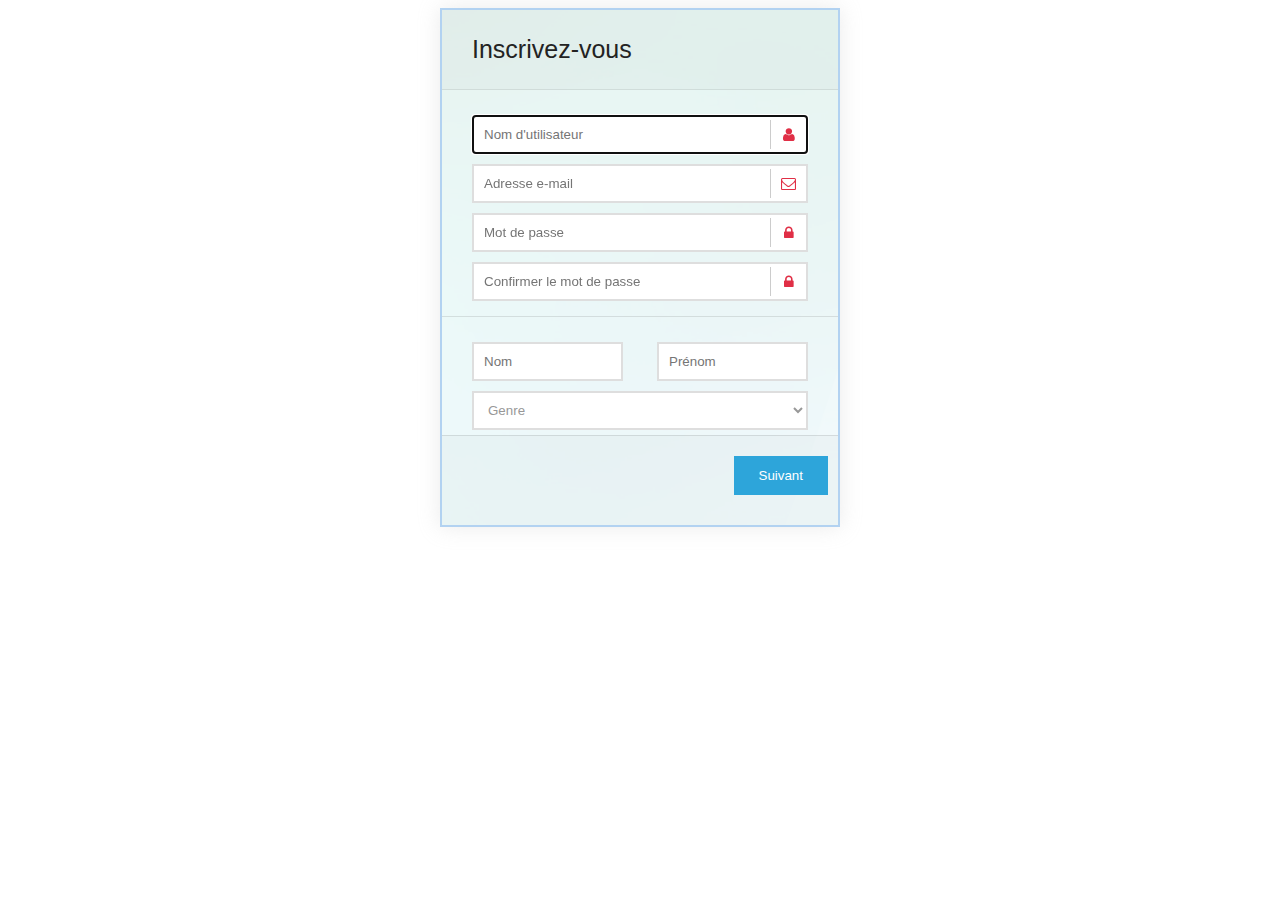
==== formulaire.html @ 26eab559 "Merge branch 'master' of https://github.com/Joramt/P68_TP" ====
<!DOCTYPE HTML>
<html lang="FR">
<head>
    <meta charset="UTF-8"/>
    <meta name="author" content="Jorel Amthor & Charles-Élie Bedard"/>
    <title></title>
    <link rel="stylesheet" href="assets/font-awesome-4.3.0/css/font-awesome.css">
    <link rel="stylesheet" href="assets/style/index.css"/>
</head>
<body>
    <div id="form_wrapper">
        <form method="get" id="form1" action="http://www.google.com">
            <header id="header">Inscrivez-vous</header>
            <fieldset id="fieldset1">
                <label class="input_label">
                    <input pattern="[a-zA-Z]{3,12}" required="required" type="text" autofocus="autofocus" placeholder="Nom d'utilisateur" title="Votre pseudo doit faire entre 3 et 12 caractères"/>
                    <i class="input_icon fa fa-user"></i>
                </label>
                <label class="input_label">
                    <input required="required" type="email" placeholder="Adresse e-mail" title="Votre adresse email de doit pas contenir de caractères spéciaux"/>
                    <i class="input_icon fa fa-envelope-o"></i>
                </label>
                <label class="input_label">
                    <input id="mdp" pattern="^(?=.*\d)(?=.*[a-z])(?=.*[A-Z]).{6,12}$" required="required" type="text" placeholder="Mot de passe" title="Votre mot de passe doit commencer par une majuscule, doit contenir au moins 1 caractère numérique et 1 minuscule, et doit être compris entre 6 et 12 caractères au total"/>
                    <i class="input_icon fa fa-lock"></i>
                </label>
                <label class="input_label">
                    <input id="verifmdp" pattern="^(?=.*\d)(?=.*[a-z])(?=.*[A-Z]).{6,12}$"  required="required" type="text"  placeholder="Confirmer le mot de passe" title="Votre mot de passe doit commencer par une majuscule, doit contenir au moins 1 caractère numérique et 1 minuscule, et doit être compris entre 6 et 12 caractères au total"/>
                    <i class="input_icon fa fa-lock"></i>
                </label>
            </fieldset>
            <fieldset name="info_civil" id="fieldset2">
                <div class="align">
                    <label class="input_label">
                        <input required="required" type="text" placeholder="Nom"/>
                    </label>
                </div>
                <div class="align">
                    <label  class="input_label">
                        <input required="required" type="text" placeholder="Prénom"/>
                    </label>
                </div>
                <div>
                    <label for="genre">
                        <select required="required" id="genre" name="Genre">
                            <option>Genre</option>
                            <option>Homme</option>
                            <option>Femme</option>
                        </select>
                    </label>
                </div>
            </fieldset>
            <fieldset name="Émission de gaz" id="fieldset3" class="inactive">
                <label class="input_label">Votre moyen de transport:
                    <select onchange="calcul_taux()" id="moyen_transport">
                        <option selected="selected">Selectioner</option>
                        <option id="Voiture">Voiture</option>
                        <option id="métro">Métro et/ou bus</option>
                        <option id="VUS">Camion léger ( VUS, camionette )</option>
                        <option id="covoiturage">Covoiturage</option>
                        <option id="velo">Vélo</option>
                        <option id="moto">Moto</option>
                        <option id="pied">À pied</option>
                    </select>
                </label>
                <label for="km_box" class= "inactive input_label">Kilomètre parcourus ( Km ):
                    <input onkeyup="calcul_emission()"  value="0"  type="number" id="km_box"/>
                </label>
                <label for="essence" class="inactive input_label">Essence consommé ( L ) :
                    <input onkeyup="calcul_emission()"  value="0" id="essence" type="number" placeholder="L"/>
                </label>
                <label for="diesel" class="align inactive input_checkbox">Diesel
                    <input onclick="calcul_emission()" checked="checked" name="type_essence" id="diesel" type="radio"/>
                </label>
                <label for="essence2" class="align inactive input_checkbox">Essence
                    <input onclick="calcul_emission()" name="type_essence"  id="essence2" type="radio"/>
                </label>
                <label for="qte_deplacement" class="inactive">Déplacements par semaine :
                    <input onclick="calcul_emission()" type="range" id="qte_deplacement" value="1" min="1" max="50" step="1" oninput="display_qte_deplacement.value = qte_deplacement.value"/>
                    <output for="qte_deplacement" name="display_qte_deplacement"> 1</output>
                </label>
            </fieldset>
            <fieldset id="fieldset4" class="inactive">
                <label for="electricité" class="input_label">Consommation d'éléctricité ( kWh ) :
                    <input oninput="calcul_emission_batiment()" id="electricité" type="number"  value="0"/>
                </label>
                <label for="gaz" class="input_label">Consommation de gaz ( m3 ) :
                    <input oninput="calcul_emission_batiment()"  id="gaz" type="number" value="0"/>
                </label>
                <label for="propane" class="input_label">Consommation de propane ( L ) :
                    <input oninput="calcul_emission_batiment()"  id="propane" type="number" value="0"/>
                </label>
                <label for="mazout" class="input_label">Consommation de mazout ( L ) :
                    <input oninput="calcul_emission_batiment()" id="mazout" type="number" value="0"/>
                </label>
                <label for="bois" class="input_label">Consommation de bois dans un pôele ( Kg ) :
                    <input oninput="calcul_emission_batiment()" id="bois" type="number" value="0"/>
                </label>
            </fieldset>
            <fieldset id="fieldset5" class="inactive">
                <label for="compostage" class="input_label">Matières déstinées au compostage ( Kg ) :
                    <input oninput="calcul_emission_dechet()" id="compostage" type="number" value="0"/>
                </label>
                <label for="recyclage" class="input_label">Matières déstinées au recyclage ( Kg ) :
                    <input oninput="calcul_emission_dechet()" id="recyclage" type="number" value="0"/>
                </label>
                <label for="enfouissement" class="input_label">Matières déstinées a l'enfouissement ( Kg ) :
                    <input oninput="calcul_emission_dechet()" id="enfouissement" type="number" value="0"/>
                </label>
            </fieldset>
            <footer id="footer">
                <input id="next" onclick="slide()" type="button" value="Suivant"/>
            </footer>
        </form>
    </div>
<script src="assets/script/jquery.js"></script>
<script src="assets/script/script.js"></script>
</body>
</html>
---- assets/style/index.css ----
@import url(http://fonts.googleapis.com/css?family=Roboto:400,100,300,500,700,900);
@import url(http://fonts.googleapis.com/css?family=Courgette:400);

p {
	font-family: 'Roboto', sans-serif;
 	letter-spacing: 1px;
 	font-weight: 300;
 	color: #333;
}

.intro {
	background: url('../img/header_background.jpg') no-repeat center center fixed; 
  	-webkit-background-size: cover;
  	-moz-background-size: cover;
  	-o-background-size: cover;
  	background-size: cover;
  	height: 720px;
}

.intro h1 {
	text-align: center;
	margin: 0;
	line-height: 1200px;
	font-family: 'Courgette', cursive;
	font-size: 4em;
	color: #044C29;
	letter-spacing: 1px;
 	font-weight: 300;
}

nav {
	text-align: center;
	background-color: #96ED89;
}

ul {
	display: inline-block;
	padding: 0;
	width: 100%;
}

nav ul li {
	display: inline-block;
	width: 160px;
	height: 40px;
	text-align: center;
	line-height: 42px;
	font-family: 'Roboto', sans-serif;
 	letter-spacing: 1px;
 	font-weight: 300;
 	color: #EEE;
	background-color: #45BF55;
 	border-radius: 4px;
}

nav ul li a {
	display: block;
	text-decoration: none;
	width: 160px;
	height: 40px;
	color: #FFF;
}

nav ul li:hover {
	background-color: #00261C;
	color: #EEE;
}

.about-section {
	background-color: #96ED89;
}

.about-section h2 {
	text-align: center;
	margin-top: 0;
	font-family: 'Courgette', cursive;
	font-size: 3em;
	color: #044C29;
	letter-spacing: 1px;
 	font-weight: 300;
}

.about-section div {
	text-align: center;
	margin: 0 auto;
	width: 800px;
	height: 300px;
}

.about-section div img {
	display: inline-block;
	width: 80px;
	margin: 0 30px; 
}

/* Sections */

.wrap-container section:nth-of-type(2n+1) {
	background-color: #96ED89;
}

.content-post-wrap {
	text-align: center;
	margin:10px 0 10px 0;
}

.content-post-wrap h3 {
	font-family: 'Courgette', cursive;
	font-size: 2em;
	color: #044C29;
	letter-spacing: 1px;
 	font-weight: 300;
}

.content-post {
	display: block;
	width: 500px;
	margin: 20px;
}

.content-post h4 {
	text-align: left;
	font-family: 'Courgette', cursive;
	font-size: 1.3em;
	color: #044C29;
	letter-spacing: 1px;
 	font-weight: 300;
}

.content-post p {
	text-align: justify;
}

/* CSS du formulaire */

#header {
    padding: 20px 30px;
    background-color: rgba(248,248,248,.9);
    font-size:25px;
    color: #232323;
    font-family: 'Open Sans', Helvetica, Arial, sans-serif;
}

#form1 {
    font:13px/1.55 'Open Sans', Helvetica, Arial, sans-serif;
    box-shadow: 0 0 20px rgba(188, 188, 188, 0.30);
    border: solid rgb(178, 210, 241) 2px;
}

#form_wrapper {
    max-width: 400px;
    margin: 0 auto;
    padding:0;
    background-attachment: fixed;
    background-position: 50% 50%;
    background-image: url(../img/body_bg.jpg);
    background-size: cover;
}

form > fieldset{
    padding:25px 30px 5px;
    background-color: rgba(255,255,255,.9);
    border: none;
    margin: 0;
    border-top:1px solid rgba(0,0,0,.1)
}

.input_label{
    position: relative;
    display: block;
    margin-bottom: 10px;
}

select{
    color: #989898;
}

input[type=text], input[type=number], input[type=number],input[type=email], select{
    display: block;
    box-sizing: border-box;
    width: 100%;
    height: 39px;
    padding: 6px 40px 6px 10px;
    border: solid 2px #dedede;
    background: #fff;
}

#fieldset3 > label:nth-child(2){
    margin-bottom: 10px;
}

#fieldset3 > label:nth-child(6){
    clear:left;
}

input[type=number]{
    height:20px;
    padding-top: 0;
    padding-bottom: 0;
}

.input_icon {
    position: absolute;
    top: 5px;
    width: 29px;
    font-size: 15px;
    line-height: 29px;
    text-align: center;
    right: 5px;
    padding-left: 3px;
    border-left: solid 1px;
}
.align{
    float: left;
    min-height: 1px;
    width: 50%;
}

#form1 > fieldset:nth-child(3) > div:nth-child(1) > label{
    padding-right:17px;
}
#form1 > fieldset:nth-child(3) > div:nth-child(2) > label{
    margin-left: 17px;
}

input[type=text]:invalid + .fa, input[type=email]:invalid + .fa {
    color: rgba(219, 16, 42, 0.87);
    border-left: solid 1px #ccc;
}

input[type=text]:invalid, input[type=email]:invalid{
    color: rgba(219, 70, 67, 0.87);
}

input:invalid:before {
    content: 'attr(title)';
}


input[type=text]:valid, input[type=email]:valid{
    background-color: #95d9a3;
    border:solid #71a37b 3px;
    opacity: 0.5;
}

input[type=text]:valid + .fa, input[type=email]:valid + .fa{
    color:#71a37b;
    border-left: solid 1px #ccc;
}


form > footer{
    display: block;
    padding-right: 10px;
    padding-left: 10px;
    padding-top: 20px;
    padding-bottom: 20px;

    border-top: 1px solid rgba(0,0,0,.1);
    background: rgba(248,248,248,.9);
    height: 49px;
}

form > footer > p {
    margin-top: 0;
}

#prev {
    float:left;
    margin-left: 0;
    margin-right: 10px;
}

input[type="button"], input[type="submit"] {
    float: right;
    height: 39px;
    margin: 10px 0 0 20px;
    padding: 0 25px;
    border: 0;
    text-decoration: none;
    color: #fff;
    cursor: pointer;
    background-color: #2da5da;
}

input[type="button"]{
    margin:0;
    margin-left:5px;
}

input[type=number]{
    padding:0;
    padding-left:10px;
}

input[type="radio"]{
    float:left;
    margin-left:0;
}
.radio_label {
    display:inline;
}

.inactive{
    display:none;
}

.active{
    display:block;
}

.fa{
    color:#ccc;
}

#fieldset4 > label > input[type=number]{
    width:70px;
    float:right;
}

#fieldset3 > label > input[type=number]{
    width:150px;
    float:right;
}

#fieldset5 > label > input[type=number]{
    width:70px;
    float:right;
}

#fieldset3 > label:nth-child(4) {
    width: 20%;
}

input[type=submit]{
    margin-left:0;
    margin-top:0;
    width:110px;
    padding:0;
}

#map {
    width:770px;
    height:350px;
    margin-left:16px;
}
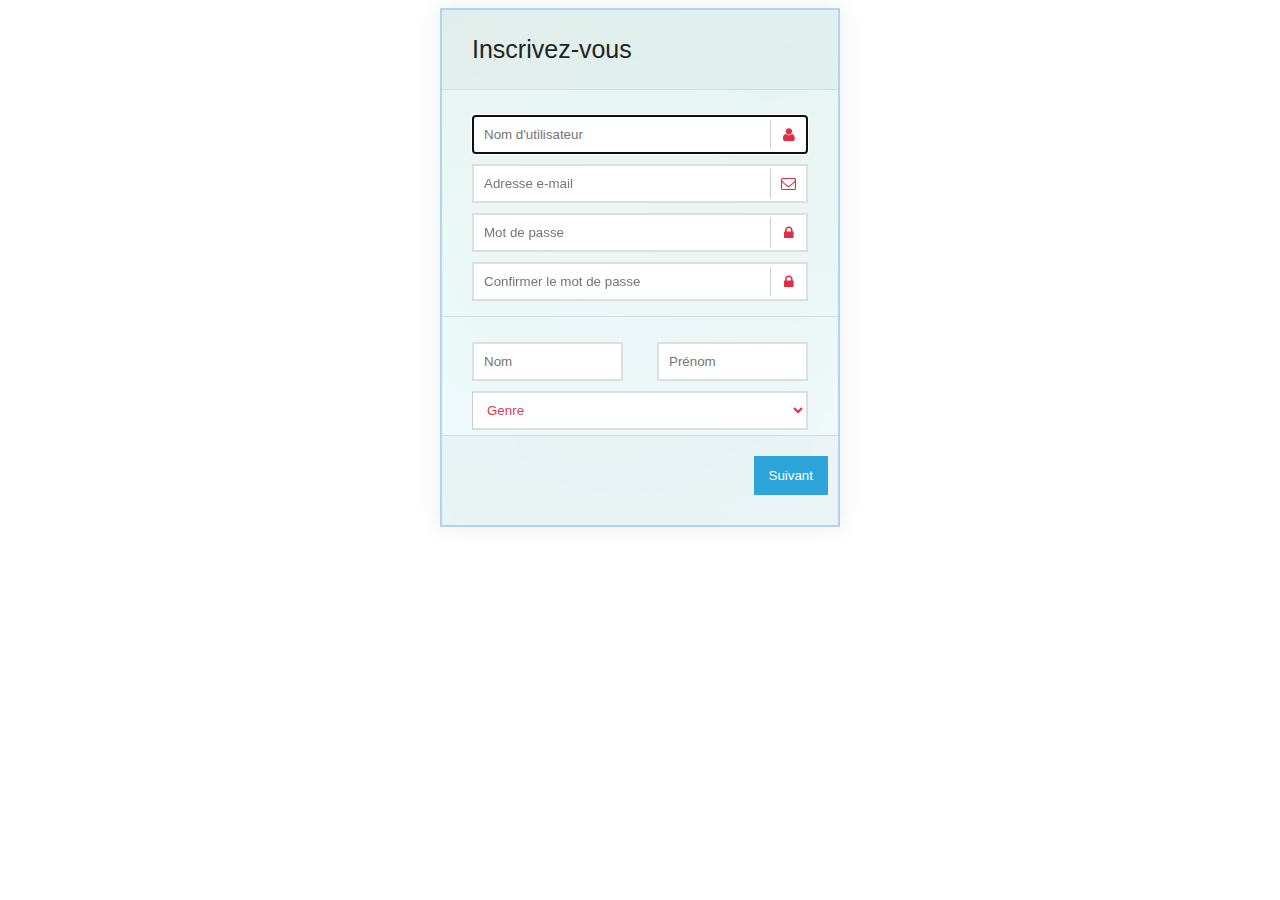
==== commit bf8f7177: "Ajout d'une validation javascript pour le genre ( si la valeur est GENRE, le formulaire ne valide pa" ====
--- a/formulaire.html
+++ b/formulaire.html
@@ -5,7 +5,7 @@
     <meta name="author" content="Jorel Amthor & Charles-Élie Bedard"/>
     <title></title>
     <link rel="stylesheet" href="assets/font-awesome-4.3.0/css/font-awesome.css">
-    <link rel="stylesheet" href="assets/style/index.css"/>
+    <link rel="stylesheet" href="assets/style/main.css"/>
 </head>
 <body>
     <div id="form_wrapper">
@@ -25,7 +25,7 @@
                     <i class="input_icon fa fa-lock"></i>
                 </label>
                 <label class="input_label">
-                    <input id="verifmdp" pattern="^(?=.*\d)(?=.*[a-z])(?=.*[A-Z]).{6,12}$"  required="required" type="text"  placeholder="Confirmer le mot de passe" title="Votre mot de passe doit commencer par une majuscule, doit contenir au moins 1 caractère numérique et 1 minuscule, et doit être compris entre 6 et 12 caractères au total"/>
+                    <input onblur="validation_mdp()" id="verifmdp" pattern="^(?=.*\d)(?=.*[a-z])(?=.*[A-Z]).{6,12}$"  required="required" type="text"  placeholder="Confirmer le mot de passe" title="Votre mot de passe doit commencer par une majuscule, doit contenir au moins 1 caractère numérique et 1 minuscule, et doit être compris entre 6 et 12 caractères au total"/>
                     <i class="input_icon fa fa-lock"></i>
                 </label>
             </fieldset>
@@ -42,7 +42,7 @@
                 </div>
                 <div>
                     <label for="genre">
-                        <select required="required" id="genre" name="Genre">
+                        <select class="invalid" onblur="validation_sexe()" required="required" id="genre" name="Genre">
                             <option>Genre</option>
                             <option>Homme</option>
                             <option>Femme</option>
--- a/assets/style/main.css
+++ b/assets/style/main.css
@@ -0,0 +1,343 @@
+@import url(http://fonts.googleapis.com/css?family=Roboto:400,100,300,500,700,900);
+@import url(http://fonts.googleapis.com/css?family=Courgette:400);
+
+p {
+	font-family: 'Roboto', sans-serif;
+ 	letter-spacing: 1px;
+ 	font-weight: 300;
+ 	color: #333;
+}
+
+.intro {
+	background: url('../img/header_background.jpg') no-repeat center center fixed; 
+  	-webkit-background-size: cover;
+  	-moz-background-size: cover;
+  	-o-background-size: cover;
+  	background-size: cover;
+  	height: 720px;
+}
+
+.intro h1 {
+	text-align: center;
+	margin: 0;
+	line-height: 1200px;
+	font-family: 'Courgette', cursive;
+	font-size: 4em;
+	color: #044C29;
+	letter-spacing: 1px;
+ 	font-weight: 300;
+}
+
+nav {
+	text-align: center;
+	background-color: #96ED89;
+}
+
+ul {
+	display: inline-block;
+	padding: 0;
+	width: 100%;
+}
+
+nav ul li {
+	display: inline-block;
+	width: 160px;
+	height: 40px;
+	text-align: center;
+	line-height: 42px;
+	font-family: 'Roboto', sans-serif;
+ 	letter-spacing: 1px;
+ 	font-weight: 300;
+ 	color: #EEE;
+	background-color: #45BF55;
+ 	border-radius: 4px;
+}
+
+nav ul li a {
+	display: block;
+	text-decoration: none;
+	width: 160px;
+	height: 40px;
+	color: #FFF;
+}
+
+nav ul li:hover {
+	background-color: #00261C;
+	color: #EEE;
+}
+
+.about-section {
+	background-color: #96ED89;
+}
+
+.about-section h2 {
+	text-align: center;
+	margin-top: 0;
+	font-family: 'Courgette', cursive;
+	font-size: 3em;
+	color: #044C29;
+	letter-spacing: 1px;
+ 	font-weight: 300;
+}
+
+.about-section div {
+	text-align: center;
+	margin: 0 auto;
+	width: 800px;
+	height: 300px;
+}
+
+.about-section div img {
+	display: inline-block;
+	width: 80px;
+	margin: 0 30px; 
+}
+
+/* Sections */
+
+.wrap-container section:nth-of-type(2n+1) {
+	background-color: #96ED89;
+}
+
+.content-post-wrap {
+	text-align: center;
+	margin:10px 0 10px 0;
+}
+
+.content-post-wrap h3 {
+	font-family: 'Courgette', cursive;
+	font-size: 2em;
+	color: #044C29;
+	letter-spacing: 1px;
+ 	font-weight: 300;
+}
+
+.content-post {
+	display: block;
+	width: 500px;
+	margin: 20px;
+}
+
+.content-post h4 {
+	text-align: left;
+	font-family: 'Courgette', cursive;
+	font-size: 1.3em;
+	color: #044C29;
+	letter-spacing: 1px;
+ 	font-weight: 300;
+}
+
+.content-post p {
+	text-align: justify;
+}
+
+/* CSS du formulaire */
+
+#header {
+    padding: 20px 30px;
+    background-color: rgba(248,248,248,.9);
+    font-size:25px;
+    color: #232323;
+    font-family: 'Open Sans', Helvetica, Arial, sans-serif;
+}
+
+#form1 {
+    font:13px/1.55 'Open Sans', Helvetica, Arial, sans-serif;
+    box-shadow: 0 0 20px rgba(188, 188, 188, 0.30);
+    border: solid rgb(178, 210, 241) 2px;
+}
+
+#form_wrapper {
+    max-width: 400px;
+    margin: 0 auto;
+    padding:0;
+    background-attachment: fixed;
+    background-position: 50% 50%;
+    background-image: url(../img/body_bg.jpg);
+    background-size: cover;
+}
+
+form > fieldset{
+    padding:25px 30px 5px;
+    background-color: rgba(255,255,255,.9);
+    border: none;
+    margin: 0;
+    border-top:1px solid rgba(0,0,0,.1)
+}
+
+.input_label{
+    position: relative;
+    display: block;
+    margin-bottom: 10px;
+}
+
+
+input[type=text], input[type=number], input[type=number],input[type=email], select{
+    display: block;
+    box-sizing: border-box;
+    width: 100%;
+    height: 39px;
+    padding: 6px 40px 6px 10px;
+    border: solid 2px #dedede;
+    background: #fff;
+}
+
+#fieldset3 > label:nth-child(2){
+    margin-bottom: 10px;
+}
+
+#fieldset3 > label:nth-child(6){
+    clear:left;
+}
+
+input[type=number]{
+    height:20px;
+    padding-top: 0;
+    padding-bottom: 0;
+}
+
+.input_icon {
+    position: absolute;
+    top: 5px;
+    width: 29px;
+    font-size: 15px;
+    line-height: 29px;
+    text-align: center;
+    right: 5px;
+    padding-left: 3px;
+    border-left: solid 1px;
+}
+.align{
+    float: left;
+    min-height: 1px;
+    width: 50%;
+}
+
+#form1 > fieldset:nth-child(3) > div:nth-child(1) > label{
+    padding-right:17px;
+}
+#form1 > fieldset:nth-child(3) > div:nth-child(2) > label{
+    margin-left: 17px;
+}
+
+input[type=text]:invalid + .fa, input[type=email]:invalid + .fa,.invalid {
+    color: rgba(219, 16, 42, 0.87);
+    border-left: solid 1px #ccc;
+}
+
+input[type=text]:invalid, input[type=email]:invalid{
+    color: rgba(219, 70, 67, 0.87);
+}
+
+input:invalid:before {
+    content: 'attr(title)';
+}
+
+input[type=text]:valid + .fa, input[type=email]:valid + .fa{
+    color:  #95d9a3;
+    border-left: solid 1px #ccc;
+}
+
+input[type=text]:valid, input[type=email]:valid, .valid{
+    background-color: #95d9a3;
+    border:solid #71a37b 3px;
+    opacity: 0.5;
+}
+
+
+form > footer{
+    display: block;
+    padding-right: 10px;
+    padding-left: 10px;
+    padding-top: 20px;
+    padding-bottom: 20px;
+
+    border-top: 1px solid rgba(0,0,0,.1);
+    background: rgba(248,248,248,.9);
+    height: 49px;
+}
+
+form > footer > p {
+    margin-top: 0;
+}
+
+#prev {
+    float:left;
+    margin-left: 0;
+    margin-right: 10px;
+    padding: 0 15px;
+}
+
+input[type="button"], input[type="submit"] {
+    float: right;
+    height: 39px;
+    margin: 10px 0 0 20px;
+    padding: 0 15px;
+    border: 0;
+    text-decoration: none;
+    color: #fff;
+    cursor: pointer;
+    background-color: #2da5da;
+}
+
+input[type="button"]{
+    margin:0;
+    margin-left: 5px;
+}
+
+input[type=number]{
+    padding:0;
+    padding-left:10px;
+}
+
+input[type="radio"]{
+    float:left;
+    margin-left:0;
+}
+.radio_label {
+    display:inline;
+}
+
+.inactive{
+    display:none;
+}
+
+.active{
+    display:block;
+}
+
+.fa{
+    color:#ccc;
+}
+
+#fieldset4 > label > input[type=number]{
+    width:70px;
+    float:right;
+}
+
+#fieldset3 > label > input[type=number]{
+    width:150px;
+    float:right;
+}
+
+#fieldset5 > label > input[type=number]{
+    width:70px;
+    float:right;
+}
+
+#fieldset3 > label:nth-child(4) {
+    width: 20%;
+}
+
+input[type=submit]{
+    margin-top:0;
+    width:70px;
+    padding:0;
+    margin-left:5px;
+}
+
+#map {
+    width:770px;
+    height:350px;
+    margin-left:16px;
+}
